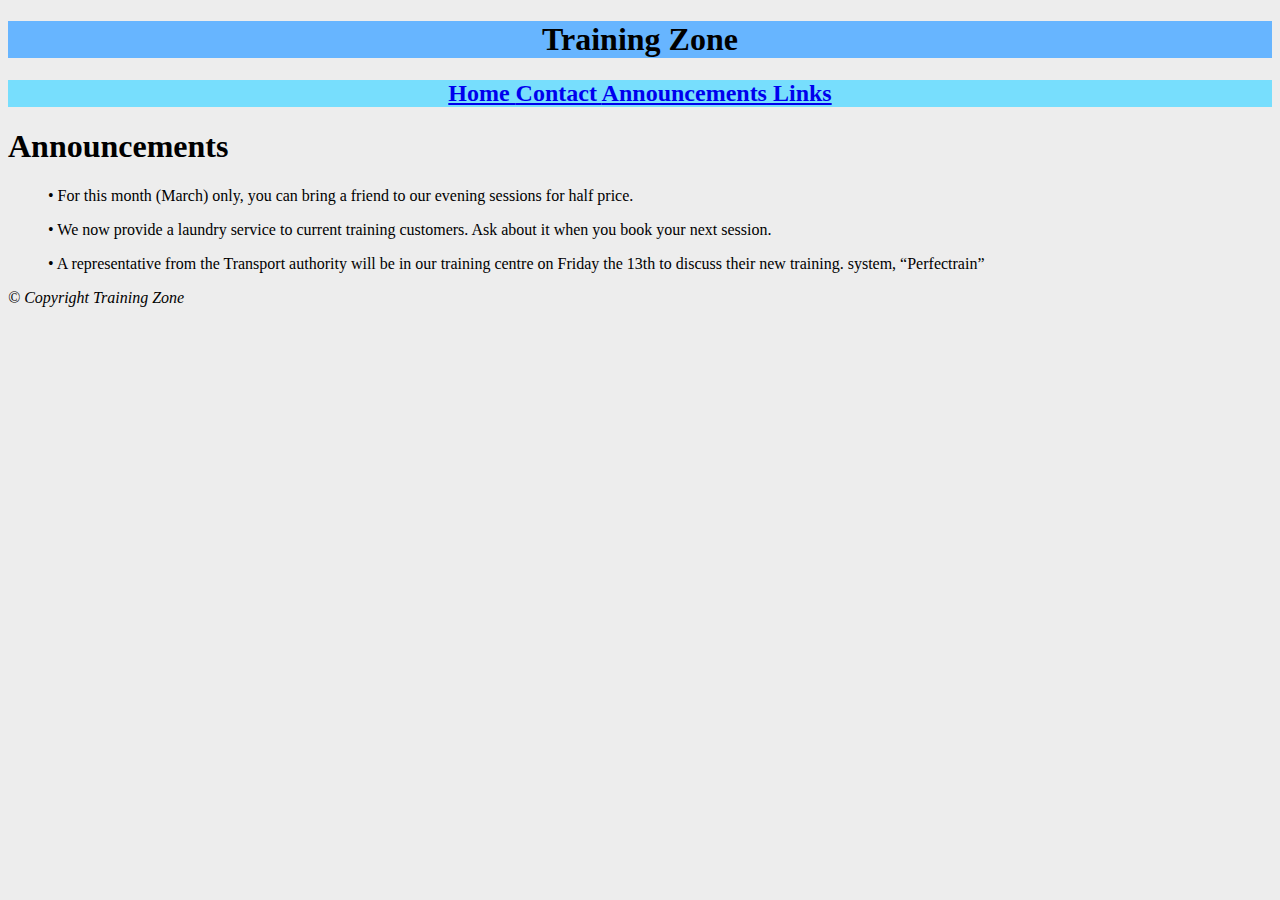
==== announcements.html @ 797a3ed6 "training zone" ====
<!doctype html>
<html><!-- InstanceBegin template="/Templates/trainingzonetemplate.dwt" codeOutsideHTMLIsLocked="false" -->
<head>
<meta charset="utf-8">
<title>Untitled Document</title>
<link href="css/globalstyles.css" rel="stylesheet" type="text/css">
</head>

<body>
<div id="banner">
  <h1>Training Zone</h1>
</div>
<div id="navbar">
  <h2><a href="index.html">Home </a><a href="contact.html">Contact </a><a href="announcements.html">Announcements</a><a href="Links.html"> Links</a></h2>
</div>
<div id="content"><!-- InstanceBeginEditable name="content" -->
  <p><h1>Announcements</h1>
  <ul> •	For this month (March) only, you can bring a friend to our evening sessions for half price.</ul>
  <ul> •	We now provide a laundry service to current training customers. Ask about it when you book your next session.</ul>
  <ul>•	A representative from the Transport authority will be in our training centre on Friday the 13th to discuss their new training. system, “Perfectrain”</ul>
  </p>
<!-- InstanceEndEditable --></div>
<div id="footer">
  <p>© Copyright Training Zone</p>
</div>
</body>
<!-- InstanceEnd --></html>
---- css/globalstyles.css ----
@charset "utf-8";
/* CSS Document */
#banner 
{ 
background-color:#67B5FF;
text-align:center;
}


#navbar
{
background-color:#77DEFD;
text-align:center;
}

#content
{
text-align:justify;
font-size:16px; 
}

#footer
{
text-align:left;
font-size:16px;
font-style:italic;
}

body
{
	background-color:#EDEDED;
}

.image
{border:thin;
}
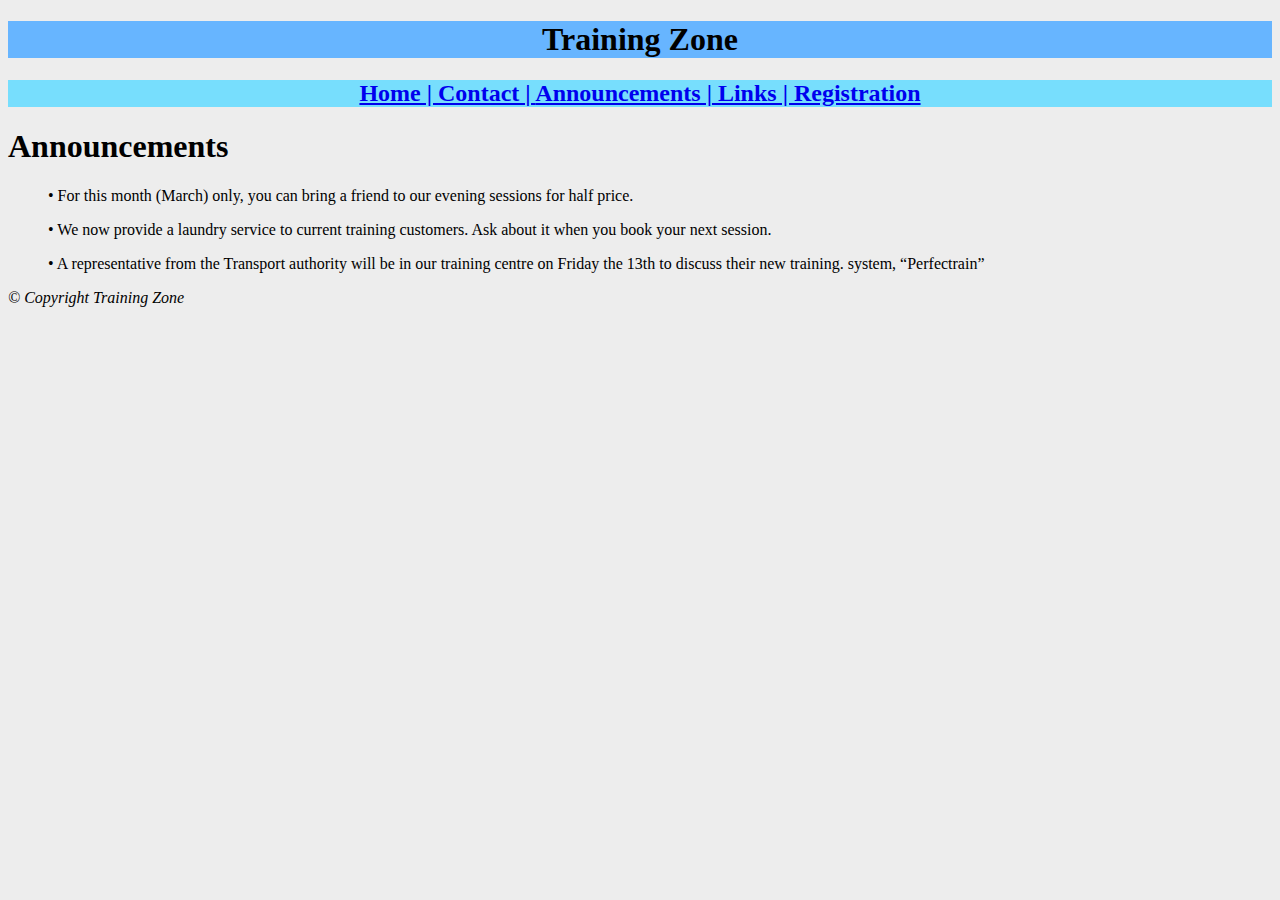
==== commit 075b7fe2: "created sign up page for trainingzone" ====
--- a/announcements.html
+++ b/announcements.html
@@ -11,7 +11,7 @@
   <h1>Training Zone</h1>
 </div>
 <div id="navbar">
-  <h2><a href="index.html">Home </a><a href="contact.html">Contact </a><a href="announcements.html">Announcements</a><a href="Links.html"> Links</a></h2>
+  <h2><a href="index.html">Home | </a><a href="contact.html">Contact | </a><a href="announcements.html">Announcements |</a><a href="registration.html"> Links | Registration</a></h2>
 </div>
 <div id="content"><!-- InstanceBeginEditable name="content" -->
   <p><h1>Announcements</h1>
